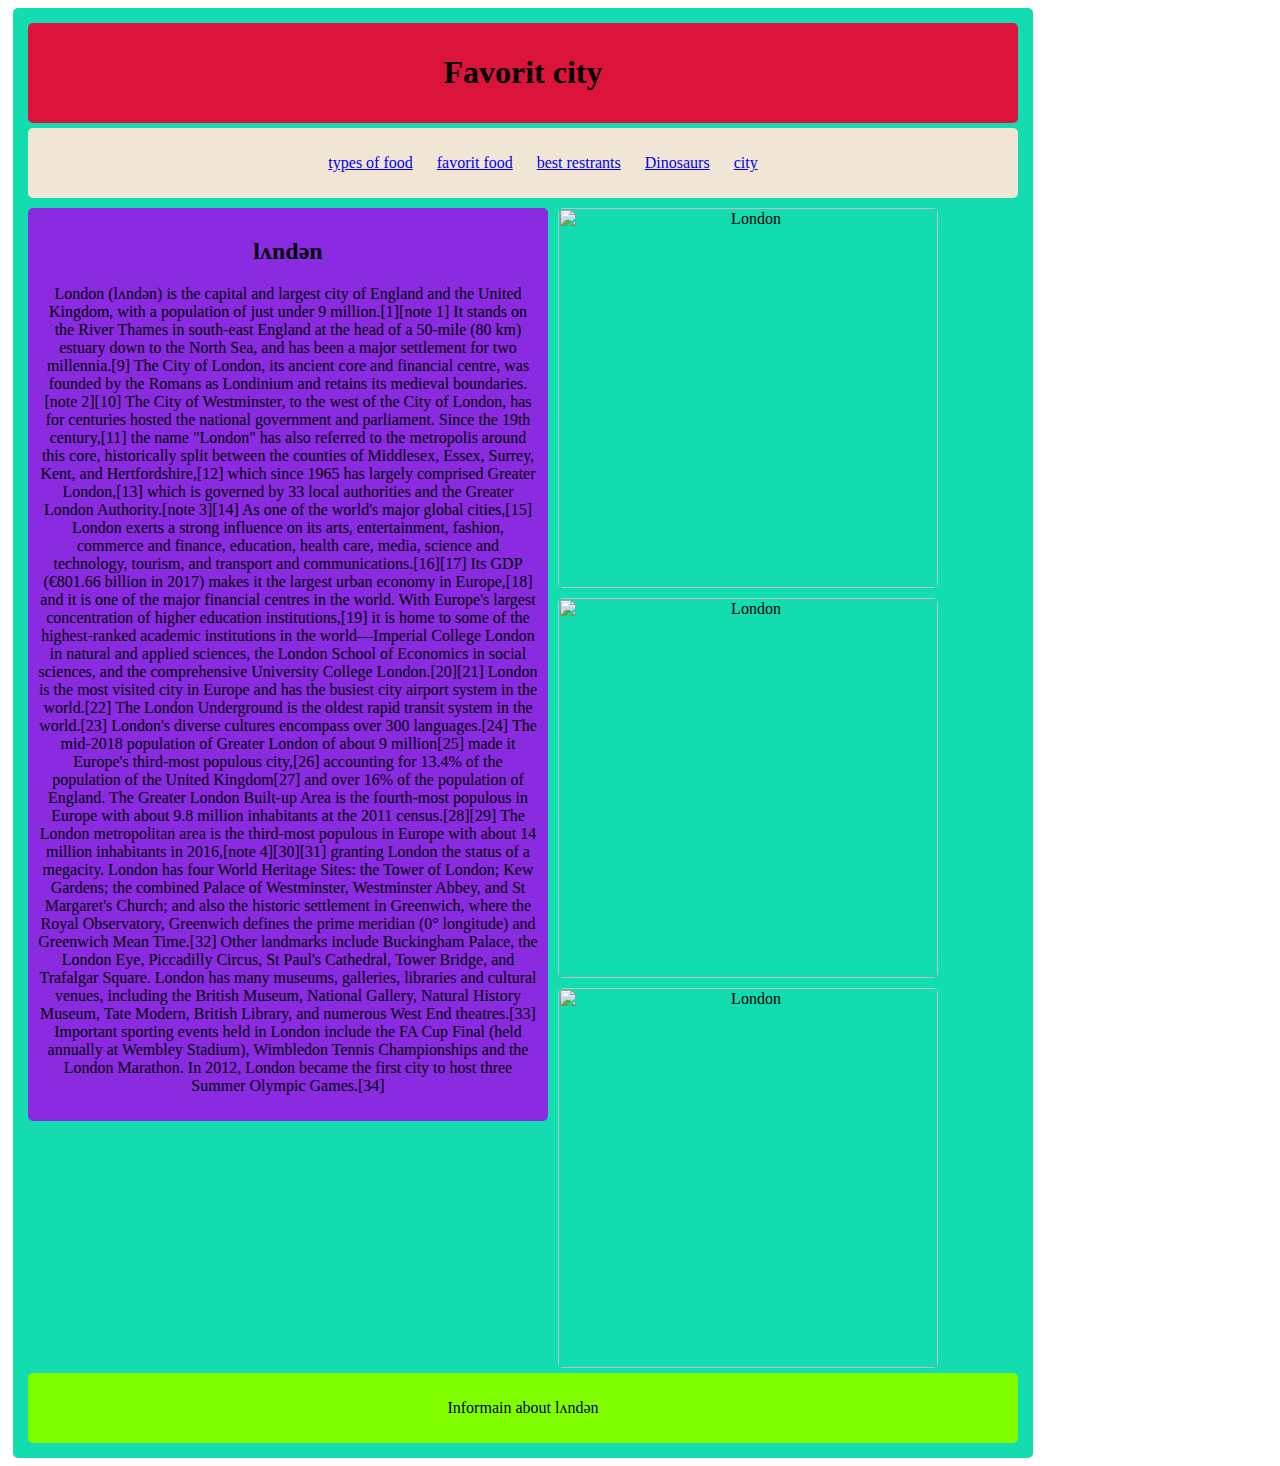
==== city.html @ 8a76ec39 "Add files via upload" ====
<html lang="en">
<head>
    
    <title>City</title>
    <link rel="stylesheet" href="city.css">
</head>
<body>
    <div class="city1">
        <div class="city2"><h1>Favorit city </h1></div>
        <div class="city3">
            <ul>
                <li class="a"><a href="index.html"> types of food</a></li>
                <li class="a"><a href="food.html"> favorit food</a></li>
                <li class="a"><a href="restrant.html"> best restrants</a></li>
                <li class="a"><a href="Dinosaurs.html"> Dinosaurs</a></li>
                <li class="a"><a href="city.html"> city</a></li>

                
            </ul>
        </div>
        <div class="city4">
            <h2>lʌndən</h2>
            <p>London (lʌndən) is the capital and largest city of England and the United Kingdom, with a population of just under 9 million.[1][note 1] It stands on the River Thames in south-east England at the head of a 50-mile (80 km) estuary down to the North Sea, and has been a major settlement for two millennia.[9] The City of London, its ancient core and financial centre, was founded by the Romans as Londinium and retains its medieval boundaries.[note 2][10] The City of Westminster, to the west of the City of London, has for centuries hosted the national government and parliament. Since the 19th century,[11] the name "London" has also referred to the metropolis around this core, historically split between the counties of Middlesex, Essex, Surrey, Kent, and Hertfordshire,[12] which since 1965 has largely comprised Greater London,[13] which is governed by 33 local authorities and the Greater London Authority.[note 3][14]

                As one of the world's major global cities,[15] London exerts a strong influence on its arts, entertainment, fashion, commerce and finance, education, health care, media, science and technology, tourism, and transport and communications.[16][17] Its GDP (€801.66 billion in 2017) makes it the largest urban economy in Europe,[18] and it is one of the major financial centres in the world. With Europe's largest concentration of higher education institutions,[19] it is home to some of the highest-ranked academic institutions in the world—Imperial College London in natural and applied sciences, the London School of Economics in social sciences, and the comprehensive University College London.[20][21] London is the most visited city in Europe and has the busiest city airport system in the world.[22] The London Underground is the oldest rapid transit system in the world.[23]
                
                London's diverse cultures encompass over 300 languages.[24] The mid-2018 population of Greater London of about 9 million[25] made it Europe's third-most populous city,[26] accounting for 13.4% of the population of the United Kingdom[27] and over 16% of the population of England. The Greater London Built-up Area is the fourth-most populous in Europe with about 9.8 million inhabitants at the 2011 census.[28][29] The London metropolitan area is the third-most populous in Europe with about 14 million inhabitants in 2016,[note 4][30][31] granting London the status of a megacity.
                
                London has four World Heritage Sites: the Tower of London; Kew Gardens; the combined Palace of Westminster, Westminster Abbey, and St Margaret's Church; and also the historic settlement in Greenwich, where the Royal Observatory, Greenwich defines the prime meridian (0° longitude) and Greenwich Mean Time.[32] Other landmarks include Buckingham Palace, the London Eye, Piccadilly Circus, St Paul's Cathedral, Tower Bridge, and Trafalgar Square. London has many museums, galleries, libraries and cultural venues, including the British Museum, National Gallery, Natural History Museum, Tate Modern, British Library, and numerous West End theatres.[33] Important sporting events held in London include the FA Cup Final (held annually at Wembley Stadium), Wimbledon Tennis Championships and the London Marathon. In 2012, London became the first city to host three Summer Olympic Games.[34] </p>
        </div>
        <img src="https://i2-prod.mirror.co.uk/incoming/article28871026.ece/ALTERNATES/s1200d/0_London-at-sunset.jpg" alt="London">
        <img src="https://a.cdn-hotels.com/gdcs/production153/d1371/e6c1f55e-51ac-41d5-8c63-2d0c63faf59e.jpg" alt="London">
        <img src="https://res.cloudinary.com/essential-living/image/upload/c_fill,g_auto,w_1500/f_auto/q_auto/v1/Blog/Most%20expensive%20places%20to%20live%20in%20UK/london-skyline?_a=ATO2BAA0" alt="London">
        <p class="clear"></p>
        <div class="city5"> <p>Informain about lʌndən</p></div>

        
    </div>
</body>
</html>
---- city.css ----
.city1{background-color: rgb(20, 220, 177);
    padding: 10px;
    margin: 5px;
    border-radius: 5px;
    text-align: center;
    width: 1000px;

}
.city2{background-color: crimson;
    padding: 10px;
    margin: 5px;
    border-radius: 5px;
}
.city3{background-color: rgb(241, 229, 213);
    padding: 10px;
    margin: 5px;
    border-radius: 5px;
    text-align: center;
}
.city4{background-color: blueviolet;
    padding: 10px;
    margin: 5px;
    border-radius: 5px;
    float: left;
    width: 500px; 
}
.city5{background-color: chartreuse;
    padding: 10px;
    margin: 5px;
    border-radius: 5px;}

.a{display: inline;
margin: 10px;}
img{width: 380px;
    margin: 5px;
    border-radius: 5px;
float: left;}
.clear{clear: both;}
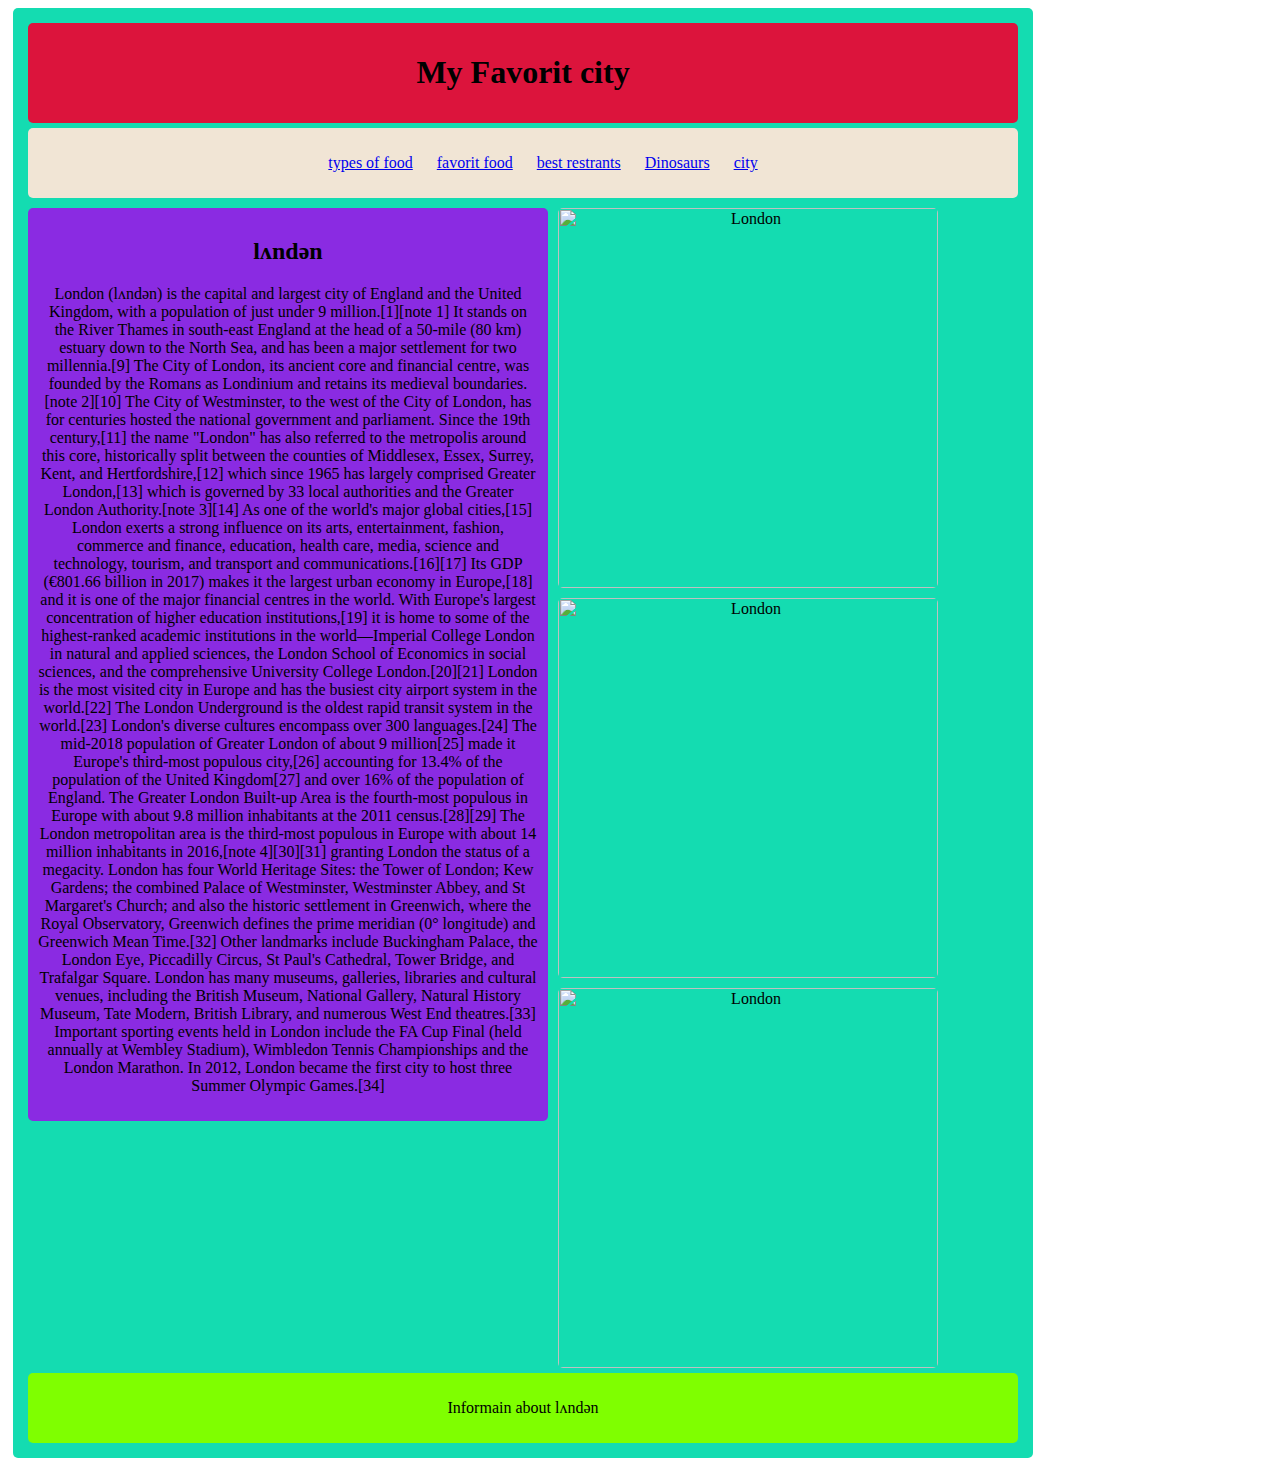
==== commit bbc1646f: "change2" ====
--- a/city.html
+++ b/city.html
@@ -6,7 +6,7 @@
 </head>
 <body>
     <div class="city1">
-        <div class="city2"><h1>Favorit city </h1></div>
+        <div class="city2"><h1> My Favorit city </h1></div>
         <div class="city3">
             <ul>
                 <li class="a"><a href="index.html"> types of food</a></li>
